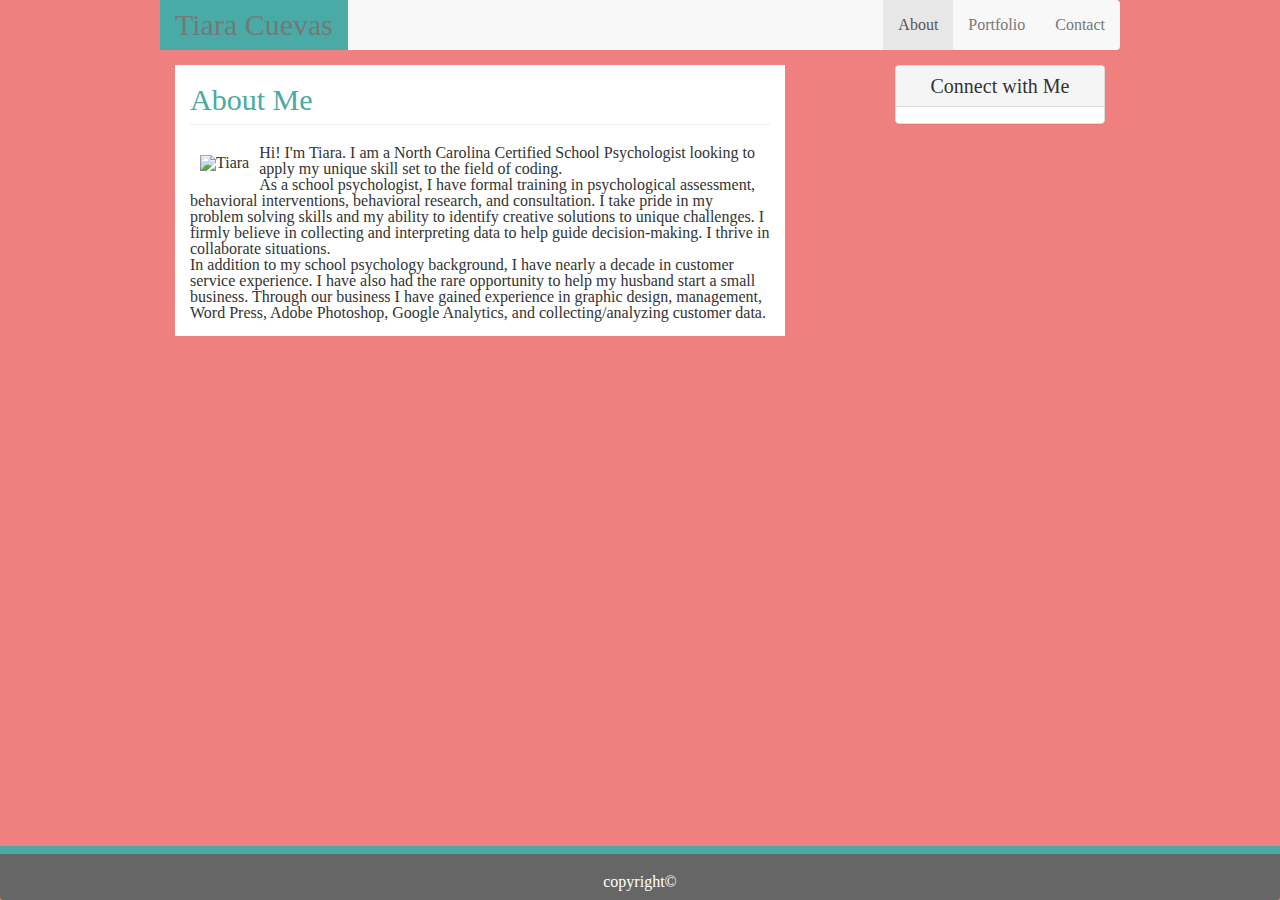
==== portfolio-with-bootstrap/index.html @ 6b90f5e8 "more revisions" ====
<!DOCTYPE html>
<html lang="en-us">

        <head>
                <meta charset="UTF-8">
                <title>Tiara Cuevas</title>
        


<!-- Latest compiled and minified CSS -->
<link rel="stylesheet" href="https://maxcdn.bootstrapcdn.com/bootstrap/3.3.7/css/bootstrap.min.css" integrity="sha384-BVYiiSIFeK1dGmJRAkycuHAHRg32OmUcww7on3RYdg4Va+PmSTsz/K68vbdEjh4u" crossorigin="anonymous">
  
<!-- Optional theme -->
<link rel="stylesheet" href="https://maxcdn.bootstrapcdn.com/bootstrap/3.3.7/css/bootstrap-theme.min.css" integrity="sha384-rHyoN1iRsVXV4nD0JutlnGaslCJuC7uwjduW9SVrLvRYooPp2bWYgmgJQIXwl/Sp" crossorigin="anonymous">

<!-- Latest compiled and minified JavaScript -->
<script src="https://maxcdn.bootstrapcdn.com/bootstrap/3.3.7/js/bootstrap.min.js" integrity="sha384-Tc5IQib027qvyjSMfHjOMaLkfuWVxZxUPnCJA7l2mCWNIpG9mGCD8wGNIcPD7Txa" crossorigin="anonymous"></script>
       
       

        <!-- Link to Font Awesome -->
        <link rel="stylesheet" href="https://use.fontawesome.com/releases/v5.0.8/css/brands.css" integrity="sha384-IiIL1/ODJBRTrDTFk/pW8j0DUI5/z9m1KYsTm/RjZTNV8RHLGZXkUDwgRRbbQ+Jh" crossorigin="anonymous">
        <link rel="stylesheet" href="https://use.fontawesome.com/releases/v5.0.8/css/fontawesome.css" integrity="sha384-q3jl8XQu1OpdLgGFvNRnPdj5VIlCvgsDQTQB6owSOHWlAurxul7f+JpUOVdAiJ5P" crossorigin="anonymous">


    
         <!-- Link to CSS -->
         <link rel="stylesheet" type="text/css" href="assets/reset.css">
         <link rel="stylesheet" type="text/css" href="assets/style.css">


<meta name="viewport" content="width=device-width, initial-scale=1.0">

         
</head>


<body>

        <!-- NAVBAR -->
        <nav class="navbar navbar-default">
            <div class="container-fluid">
              <div class="navbar-header">
                <a class="navbar-brand" href="#">Tiara Cuevas</a>
              </div>
              <ul class="nav navbar-nav navbar-right">
                <li class="active"><a href="#">About</a></li>
                <li><a href="#">Portfolio</a></li>
                <li><a href="#">Contact</a></li>
              </ul>
            </div>
          </nav>

<!--Blank row to create space-->
<div class="rowBlank"></div>


<!-- 1 row, 3 colums-->

<div class="row1">

<!-- Start column 1 (about me)-->
    <div class="col-sm-8">

     <!-- Container within column-->
    <div class="containerAboutMe">

        <!-- Page header-->
        <div class="page-header">
            <h1>About Me</h1>
        </div>

        <!--About me content w/ image-->
        <div class="aboutMeContent">
             <p> <img id="profilePic" img src="http://placehold.it/150x150" alt="Tiara">
                Hi! I'm Tiara. I am a North Carolina Certified School Psychologist looking to apply my unique skill set to the field of coding.
                <br>
                <p> As a school psychologist, I have formal training in psychological assessment, behavioral interventions, behavioral research, and consultation. I take pride in my problem solving skills and my ability to identify creative solutions to unique challenges. I firmly believe in collecting and interpreting data to help guide decision-making. I thrive in collaborate situations. 
                <br>
                 <p> In addition to my school psychology background, I have nearly a decade in customer service experience. I have also had the rare opportunity to help my husband start a small business. Through our business I have gained experience in graphic design, management, Word Press, Adobe Photoshop, Google Analytics, and collecting/analyzing customer data.</p>
        </div>

<!-- End container-->
    </div>

<!-- End column 1-->
    </div>

<!--Start column 2 (blank)-->

<div class="col-sm-1"></div>

<!-- Side Panel (column 3)-->
<div class="col-sm-3">
        <div class="panel panel-default">
                <div class="panel-heading">Connect with Me</div>
                <div class="panel-content"><i class="fab fa-github fa-3x"></i>
                    <i class="fab fa-linkedin fa-3x"></i>
                    <i class="fab fa-stack-overflow fa-3x"></i></div>
         </div>
</div>


<!-- End row 1-->
</div>




</body>

<!-- Footer -->
<div class="panel-footer panel-primary">
        <p>copyright©</p>
  </div>
  
</html>
---- portfolio-with-bootstrap/assets/style.css ----
/*General*/

body {
    width: 100%;
    max-width: 960px;
    margin: 0 auto;
    min-height: 400px;
    margin-bottom: 50px;
    background-color: lightcoral;
    }

html {
    background: lightcoral;
    background-size: cover;
       
    }

/* Navbar styling */

.navbar-brand {
    background-color: #4aaaa5;
    font-family: Georgia, 'Times New Roman', Times, serif;
    font-size: 30px;
    color: white;
    text-align: center;
}
.navbar {
    padding-bottom: 0px;
    margin-bottom: 0px;
    border: none;
}

/*Blank row under navbar*/
.rowBlank {
    background-color: lightcoral;
    height: 15px;
    margin: 0px;
}
/*Containers*/

.containerAboutMe {
    background-color: #ffffff;
    width: 100%;
    padding: 15px;
    margin-bottom: 15px;
 }

 .containerPortfolio {
    background-color: #ffffff;
    width: 100%;
    padding: 15px;
    margin-bottom: 15px;
 }

 .containerContact {
    background-color: #ffffff;
    width: 100%;
    padding: 15px;
    margin-bottom: 15px;
 }

 /*pageheader*/
 .page-header {
    float: left;
    width: 100%;
    margin-top: 0;
    color: #4aaaa5;
    font-family: Georgia, 'Times New Roman', Times, serif;
    font-size: 30px;
    background-color: #ffffff;
    padding-top: 5px;
    
}
/*About me page*/

.aboutMeContent img {
    float: left;
    margin: 10px;
   
}

/*portfolio*/
.work {
    position: relative;
    float: left;
    width: 200px;
    margin: 20px 0 25px;
    overflow: auto;
  }

  .work img {
    width: 100%;
    border: 0 none;
    opacity: 0.8;
    margin: 5px;
  }

  .work h3 {
    position: absolute;
    bottom: 20px;
    width: 100%;
    padding: 15px;
    margin-bottom: 0;
    font-weight: 300;
    line-height: 30px;
    color: #fff;
    text-align: center;
    background: #4aaaa5;
    border-bottom: 0;
    margin: 5px;
  }

/*Connect with me*/
i {
    margin: 10px;
}

.panel-heading {
    color: #4aaaa5;
    font-family: Georgia, 'Times New Roman', Times, serif;
    font-size: 20px;
    text-align: center;  
}

.panel-brand {
    color: #4aaaa5;
    font-family: Georgia, 'Times New Roman', Times, serif;
    font-size: 20px;
}






/* Footer */
.panel-footer {
    background-color: #666666;
    color: #ffffff;
    font: x-small;
    border-top: 8px solid #4aaaa5;
    padding-top: 20px;
    text-align: center;
    clear: both;
    position: fixed;
    left: 0;
    bottom: 0;
    width: 100%;
}
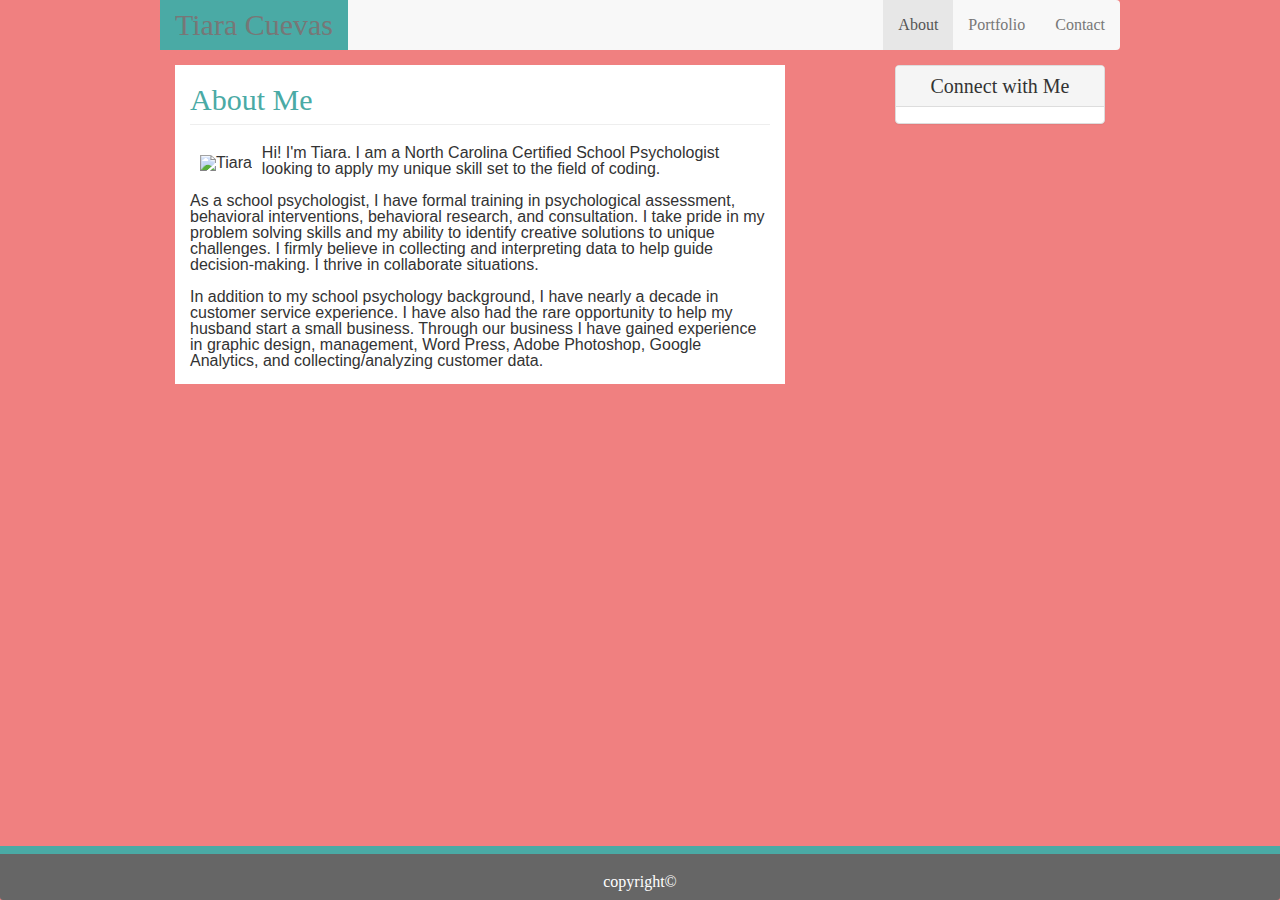
==== commit b2a822e4: "added links" ====
--- a/portfolio-with-bootstrap/index.html
+++ b/portfolio-with-bootstrap/index.html
@@ -41,12 +41,12 @@
         <nav class="navbar navbar-default">
             <div class="container-fluid">
               <div class="navbar-header">
-                <a class="navbar-brand" href="#">Tiara Cuevas</a>
+                <a class="navbar-brand" href="https://tiaracuevas.github.io/portfolio-with-bootstrap/">Tiara Cuevas</a>
               </div>
               <ul class="nav navbar-nav navbar-right">
-                <li class="active"><a href="#">About</a></li>
-                <li><a href="#">Portfolio</a></li>
-                <li><a href="#">Contact</a></li>
+                <li class="active"><a href="https://tiaracuevas.github.io/portfolio-with-bootstrap/">About</a></li>
+                <li><a href="https://tiaracuevas.github.io/portfolio-with-bootstrap/portfolio">Portfolio</a></li>
+                <li><a href="https://tiaracuevas.github.io/portfolio-with-bootstrap/contact">Contact</a></li>
               </ul>
             </div>
           </nav>
@@ -75,7 +75,9 @@
              <p> <img id="profilePic" img src="http://placehold.it/150x150" alt="Tiara">
                 Hi! I'm Tiara. I am a North Carolina Certified School Psychologist looking to apply my unique skill set to the field of coding.
                 <br>
+                <br>
                 <p> As a school psychologist, I have formal training in psychological assessment, behavioral interventions, behavioral research, and consultation. I take pride in my problem solving skills and my ability to identify creative solutions to unique challenges. I firmly believe in collecting and interpreting data to help guide decision-making. I thrive in collaborate situations. 
+                <br>
                 <br>
                  <p> In addition to my school psychology background, I have nearly a decade in customer service experience. I have also had the rare opportunity to help my husband start a small business. Through our business I have gained experience in graphic design, management, Word Press, Adobe Photoshop, Google Analytics, and collecting/analyzing customer data.</p>
         </div>
@@ -94,9 +96,9 @@
 <div class="col-sm-3">
         <div class="panel panel-default">
                 <div class="panel-heading">Connect with Me</div>
-                <div class="panel-content"><i class="fab fa-github fa-3x"></i>
-                    <i class="fab fa-linkedin fa-3x"></i>
-                    <i class="fab fa-stack-overflow fa-3x"></i></div>
+                <div class="panel-content"><a href = https://github.com/tiaracuevas><i class="fab fa-github fa-3x"></i></a>
+                    <a href = https://www.linkedin.com/in/tiara-cuevas-2a63b965/><i class="fab fa-linkedin fa-3x"></i></a>
+                   <a href = https://stackoverflow.com/users/9372209/tiara-cuevas><i class="fab fa-stack-overflow fa-3x"></i></a></div>
          </div>
 </div>
 
--- a/portfolio-with-bootstrap/assets/style.css
+++ b/portfolio-with-bootstrap/assets/style.css
@@ -43,6 +43,8 @@
     width: 100%;
     padding: 15px;
     margin-bottom: 15px;
+    font-family: Arial, Helvetica, sans-serif;
+    
  }
 
  .containerPortfolio {
